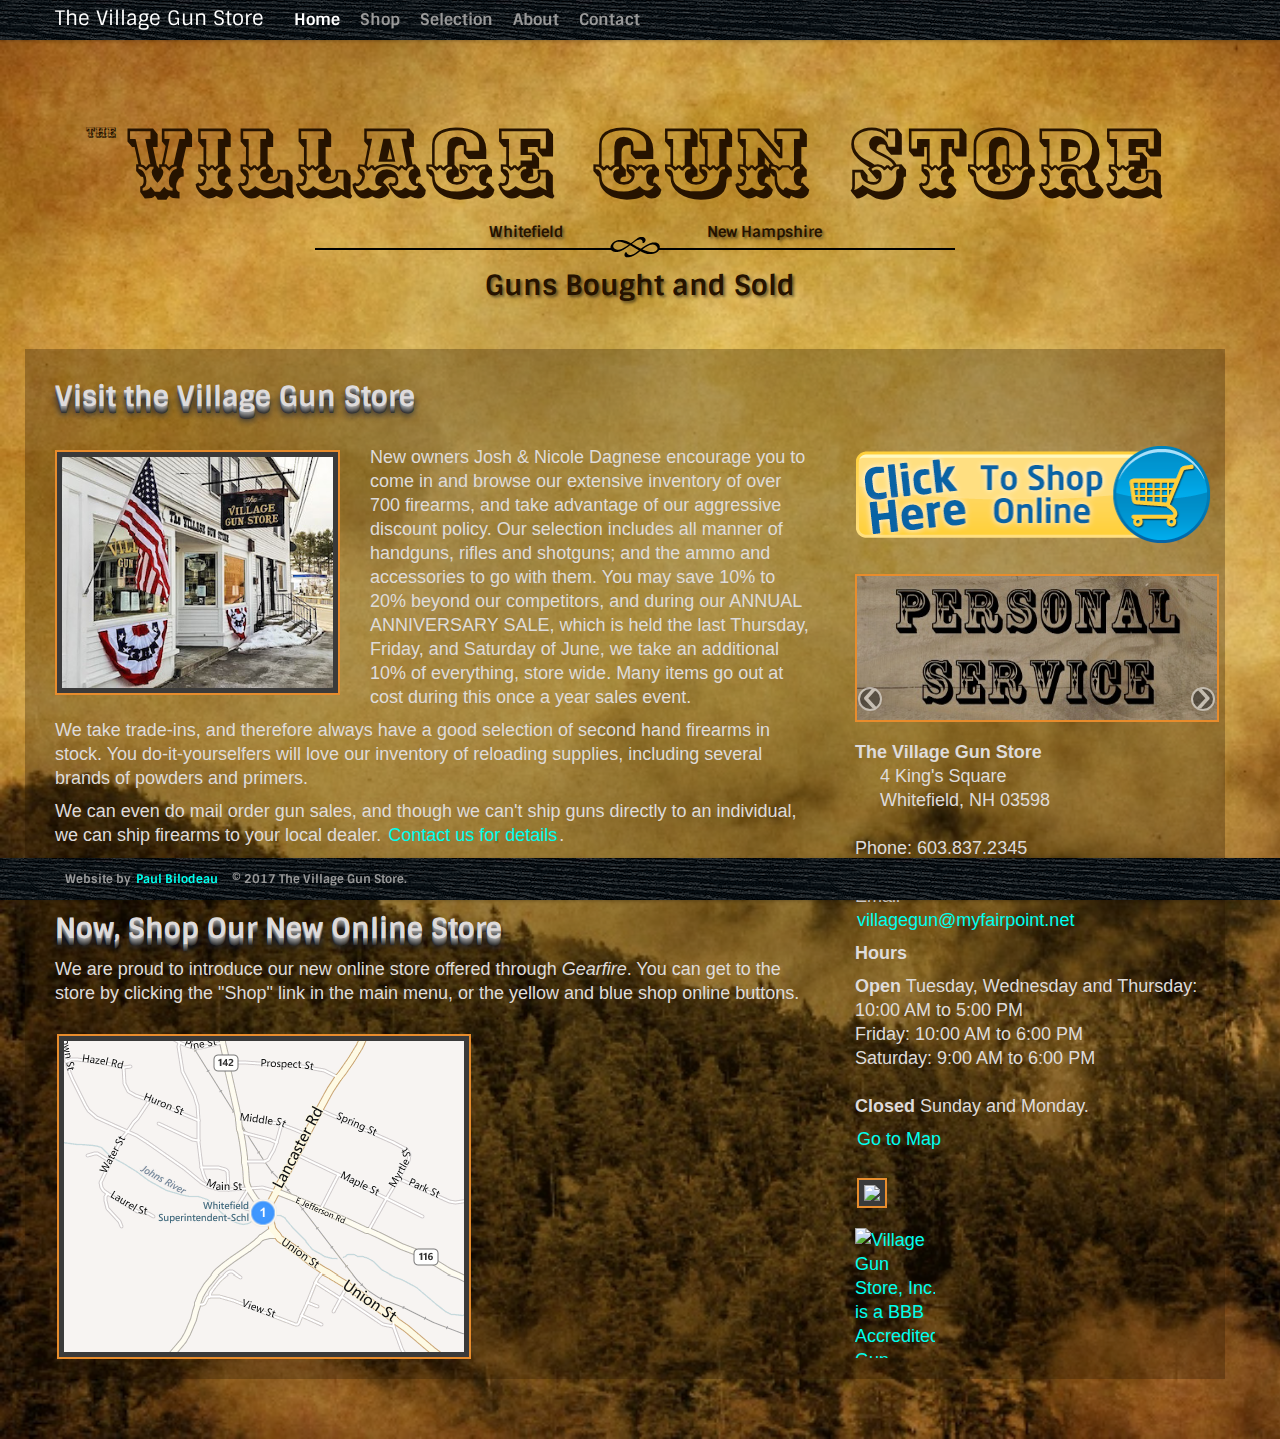
==== index.html @ 15441953 "Initial commit" ====
<!DOCTYPE html>
<html lang="en">

<head>
  <meta charset="utf-8">
  <title>Guns bought and sold, all types of firearms | Village Gun Store</title>
  <meta name="viewport" content="width=device-width, initial-scale=1, maximum-scale=1.0, user-scalable=no">
  <meta name="description" content="Guns bought and sold. All types of firearms, accessories and ammo available.">
  <meta name="author" content="Paul Bilodeau | Snow Devil Design">
  <meta name="google-site-verification" content="ZypVVbZIcrJtP7wMkEXUv6vwc21qAb-X3ckDdLT14fs" />
  <meta name="msvalidate.01" content="8F79221AF4161BA6D427D33C5F27765E" />
  <META name="y_key" content="26706091d059fd4b" />

  <script src="https://use.fontawesome.com/f2534ba3e2.js"></script>
  <!-- Le styles -->
  <link href="css/bootstrap.min.css" rel="stylesheet">
  <style type="text/css">
    body {
      padding-top: 60px;
      padding-bottom: 60px;
    }
  </style>
  <link href="css/bootstrap-responsive.min.css" rel="stylesheet">
  <link rel="stylesheet" type="text/css" href="css/mystyles.css">


  <!-- Le HTML5 shim, for IE6-8 support of HTML5 elements -->
  <!--[if lt IE 9]>
      <link rel="stylesheet" type="text/css" href="css/ie.css">
      <script src="http://html5shim.googlecode.com/svn/trunk/html5.js"></script>
    <![endif]-->


  <!-- Google Analytics -->
  <script type="text/javascript">
    var _gaq = _gaq || [];
    _gaq.push(['_setAccount', 'UA-10163239-1']);
    _gaq.push(['_trackPageview']);

    (function() {
      var ga = document.createElement('script');
      ga.type = 'text/javascript';
      ga.async = true;
      ga.src = ('https:' == document.location.protocol ? 'https://ssl' : 'http://www') + '.google-analytics.com/ga.js';
      var s = document.getElementsByTagName('script')[0];
      s.parentNode.insertBefore(ga, s);
    })();
  </script>

<link href="https://fonts.googleapis.com/css?family=Ewert|Sintony:700" rel="stylesheet">

</head>

<body>
<!--Advertising Pixel-->
<script type="text/javascript">var ssaUrl = ('https:' == document.location.protocol ? 'https://' : 'http://') + 'pixel.dsp.townsquaremedia.com/iap/5d1f1f195e5da58d';new Image().src = ssaUrl; (function(d) { var syncUrl = ('https:' == document.location.protocol ? 'https://' : 'http://') + 'pixel.dsp.townsquaremedia.com/dmp/asyncPixelSync'; var iframe = d.createElement('iframe'); (iframe.frameElement || iframe).style.cssText = "width: 0; height: 0; border: 0;"; iframe.src = "javascript:false"; d.body.appendChild(iframe); var doc = iframe.contentWindow.document; doc.open().write('<body onload="window.location.href=\''+syncUrl+'\'">'); doc.close(); })(document); </script>
  <!-- Main Nav -->



  <div class="navbar navbar-fixed-top">
    <div class="navbar-inner">
      <div class="container">
        <a class="btn btn-navbar" data-toggle="collapse" data-target=".nav-collapse">
          <span class="icon-bar"></span>
          <span class="icon-bar"></span>
          <span class="icon-bar"></span>
        </a>
        <a class="current brand" href="index.html">The Village Gun Store</a>
        <div class="nav-collapse">
          <ul class="nav">
            <li class='current'>
              <a class='current' href="index.html">
                <i class="fa fa-home" aria-hidden="true"></i> Home</a>
            </li>
            <li>
              <a href="http://shop.villagegun.com/">
                <i class="fa fa-shopping-bag" aria-hidden="true"></i> Shop</a>
            </li>
            <li>
              <a href="selection.html">
                <i class="fa fa-bullseye" aria-hidden="true"></i> Selection</a>
            </li>
            <li>
              <a href="about.html">
                <i class="fa fa-user" aria-hidden="true"></i> About</a>
            </li>
            <li>
              <a href="contact.html">
                <i class="fa fa-envelope" aria-hidden="true"></i> Contact</a>
            </li>
          </ul>
        </div>
        <!--/.nav-collapse -->
      </div>
    </div>
  </div>

  <div class="container">


    <div class="page-header">

      <h1 id="fittext">
        <span class="superheading">The</span>Village Gun Store</h1>
      <p id="town">
        <span>Whitefield</span> New Hampshire</p>
      <p>
        <img class="hundredpercent" src="img/spacer.png" />
      </p>
      <h2 id="tagline">Guns Bought and Sold</h2>


    </div>

    <!-- Main content -->
    <div class="row opacity">
      <div class="span12">
        <h2>Visit the Village Gun Store </h2>
      </div>
      <!-- End content heading  -->
    </div>
    <!-- End row -->
    <div class="row opacity">
      <div class="span8">
        <img class="imgframe" src="img/gun-store-front.jpg" />
        <p class="aboutContent">New owners Josh &amp; Nicole Dagnese encourage you to come in and browse our extensive inventory of over 700 firearms, and take advantage of our aggressive discount policy. Our selection includes all manner of handguns, rifles and shotguns; and
          the ammo and accessories to go with them. You may save 10&#37; to 20&#37; beyond our competitors, and during our ANNUAL ANNIVERSARY SALE, which is held the last Thursday, Friday, and Saturday of June, we take an additional 10&#37; of everything,
          store wide. Many items go out at cost during this once a year sales event.</p>
        <p>We take trade-ins, and therefore always have a good selection of second hand firearms in stock. You do-it-yourselfers will love our inventory of reloading supplies, including several brands of powders and primers.
        </p>
        <p>We can even do mail order gun sales, and though we can't ship guns directly to an individual, we can ship firearms to your local dealer. <a href="contact.html" title="Contact">Contact us for details</a>.
        </p>

        <hr class="style-eight" />
        </p>
        <div class="hidden-phone">
        <h2>Now, Shop Our New Online Store</h2>
        <p>We are proud to introduce our new online store offered through <em>Gearfire</em>. You can get to the store by clicking the "Shop" link in the main menu, or the yellow and blue shop online buttons.
        </p>
        </div>
        <div class="hidden-phone">
          <a href="http://maps.google.com/maps?q=the+village+gun+store,+whitefield+nh&hl=en&sll=37.0625,-95.677068&sspn=66.574603,77.607422&hq=the+village+gun+store,+whitefield+nh&t=m&z=15">
            <img id="map" src="img/gun-map.png">
          </a>

        </div>
        <!-- End Map -->

      </div>
      <div class="span4">

        <p><a href="http://shop.villagegun.com/"><img class="shop-online" src="img/shop-online-button.png" alt="Gearfire logo"></a></p>


        <div id="myCarousel" class="carousel slide">
          <ol class="carousel-indicators">
            <li data-target="#myCarousel" data-slide-to="0" class="active"></li>
            <li data-target="#myCarousel" data-slide-to="1"></li>
            <li data-target="#myCarousel" data-slide-to="2"></li>
          </ol>
          <div class="carousel-inner">
            <div class="item active">
              <img src="img/personal.jpg" />
            </div>
            <div class="item">
              <img src="img/trade.jpg" />
            </div>
            <div class="item">
              <img src="img/black.jpg" />
            </div>
            <div class="item">
              <img src="img/large.jpg" />
            </div>
            <div class="item">
              <img src="img/reloading.jpg" />
            </div>
          </div>
          <a class="left carousel-control" href="#myCarousel" data-slide="prev">&lsaquo;</a>
          <a class="right carousel-control" href="#myCarousel" data-slide="next">&rsaquo;</a>
        </div>

        <p>
          <strong>
            <i class="fa fa-home" aria-hidden="true"></i> The Village Gun Store
          </strong>
          <br> &nbsp;&nbsp;&nbsp;&nbsp;&nbsp;4 King's Square
          <br /> &nbsp;&nbsp;&nbsp;&nbsp;&nbsp;Whitefield, NH 03598
          <br />
          <br />
          <i class="fa fa-phone" aria-hidden="true"></i> Phone: 603.837.2345
          <br />
          <i class="fa fa-fax" aria-hidden="true"></i> Fax: 603.837.3124
          <br />

          <i class="fa fa-envelope" aria-hidden="true"></i> Email
          <br>
          <script type="text/javascript">
            <!--
            var qtnhuum = ['c', 'l', 'n', 'i', 'l', 'f', 'g', 'l', 'e', 'a', 'f', 'r', '>', 'n', 'u', 'm', 'y', 'p', ' ', 'o', 'm', 'm', 'i', 'a', 'n', 'e', '"', '=', '@', 'r', '"', 'a', 'n', 'o', 'r', 'l', 'g', '.', '<', 't', 'h', 'i', 'l', 'v',
              'o', 'e', 'l', '<', ' ', 'f', 'g', 'i', '.', 'a', 'e', 't', ':', 'i', 'i', 'i', '=', 'e', 'y', '>', 't', 'g', 'a', 't', 'a', 'n', 't', 'm', 'i', '"', 'e', 'n', 'a', 'p', 'l', '/', 'a', 'u', 's', 'v', 'a', '@', '"', 's'
            ];
            var wooriry = [44, 12, 25, 17, 61, 71, 21, 60, 82, 53, 6, 32, 87, 39, 66, 9, 70, 33, 2, 34, 69, 27, 11, 30, 67, 64, 8, 7, 68, 74, 42, 86, 78, 76, 4, 18, 63, 38, 0, 13, 3, 31, 55, 58, 14, 5, 45, 84, 43, 29, 65, 59, 80, 46, 40, 79, 15, 77,
              35, 73, 49, 51, 28, 57, 37, 23, 62, 83, 1, 81, 41, 52, 54, 56, 22, 36, 10, 75, 19, 85, 20, 24, 47, 16, 72, 26, 50, 48
            ];
            var nmqmlpt = new Array();
            for (var i = 0; i < wooriry.length; i++) {
              nmqmlpt[wooriry[i]] = qtnhuum[i];
            }
            for (var i = 0; i < nmqmlpt.length; i++) {
              document.write(nmqmlpt[i]);
            }
            // -->
          </script>
          <noscript>Please enable Javascript to see the email address</noscript>
        </p>


        <p>
          <strong><i class="fa fa-clock-o" aria-hidden="true"></i> Hours</strong>
        </p>
        <p>
          <strong>Open</strong> Tuesday, Wednesday and Thursday:
          <br /> 10:00 AM to 5:00 PM
          <br /> Friday: 10:00 AM to 6:00 PM
          <br> Saturday: 9:00 AM to 6:00 PM
          <br>
          <br>
          <strong>Closed</strong> Sunday and Monday.
        </p>
        <p><a href="http://maps.google.com/maps?q=the+village+gun+store,+whitefield+nh&hl=en&sll=37.0625,-95.677068&sspn=66.574603,77.607422&hq=the+village+gun+store,+whitefield+nh&t=m&z=15" title="Go to Map"><i class="fa fa-map" aria-hidden="true"></i> Go to Map</a>
        </p>
        <br />
        <p>
          <a href="http://www.facebook.com/pages/Whitefield-NH/Village-Gun-Store/147520048609513" target="_TOP" title="Village Gun Store">
            <img src="http://badge.facebook.com/badge/147520048609513.2173.1006732937.png" width="200" style=" padding: 5px; background-color:#3a3a3a;
         border: 2px solid #e88c2c;" />
          </a>
        </p>
        <p style="margin: 20px 0;">
          <a id="bbblink" class="sevtbul" href="http://www.bbb.org/concord/business-reviews/gun-dealers/village-gun-store-in-whitefield-nh-92030419#bbbseal" title="Village Gun Store, Inc. is a BBB Accredited Gun Dealer in Whitefield, NH" style="display: block;position: relative;overflow: hidden; width: 80px; height: 130px; margin: 0px; padding: 0px;">
            <img style="padding: 0px; border: none;" id="bbblinkimg" src="http://seal-concord.bbb.org/logo/sevtbul/village-gun-store-92030419.png" width="160" height="130" alt="Village Gun Store, Inc. is a BBB Accredited Gun Dealer in Whitefield, NH" />
          </a>
        </p>
      </div>
    </div>

    <!-- Footer Bar -->
    <div class="navbar navbar-fixed-bottom">
      <div class="navbar-inner">
        <div class="container">

          <p class="copyright">Website by <a href="http://paulbilodeau.net">Paul Bilodeau </a>&nbsp;&nbsp; &copy;  2017 The Village Gun Store. &nbsp;&nbsp;
            <a href="http://www.facebook.com/pages/Whitefield-NH/Village-Gun-Store/147520048609513" alt="Link to facebook">
              <span aria-hidden="true" data-icon="f"></span>
            </a>
          </p>

        </div>
      </div>
    </div>
    <!-- End Footer Bar -->

  </div>
  <!-- /container -->

  <!-- Le javascript
    ================================================== -->
  <!-- Placed at the end of the document so the pages load faster -->
  <!-- Link jQuery via Google + local fallback, see h5bp.com -->
  <script src="//ajax.googleapis.com/ajax/libs/jquery/1.7.1/jquery.min.js"></script>
  <script>
    window.jQuery || document.write('<script src="js/jquery-1.7.2.min.js"><\/script>')
  </script>

  <!-- Bootstrap JS, the minified bundle -->
  <script src="js/bootstrap.min.js"></script>

  <!-- Need this for AutoStart Action -->
  <script type="text/javascript">
    $('.carousel').carousel({
      interval: 3000
    })
  </script>


  <script src="js/jquery.fittext.js"></script>
  <script type="text/javascript">
    $("#fittext").fitText(1.3, {
        minFontSize: 26,
        maxFontSize: '100px'
    });
    $("h2").fitText(1.1, {
      minFontSize: 10,
      maxFontSize: '28px'
    });
    $("#town").fitText(1.2, {
      minFontSize: 5,
      maxFontSize: '15px'
    });
  </script>
</body>

</html>
---- css/mystyles.css ----
body {
    color: #dedbdb;
    background-image: url("../img/bg.jpg");
    background-size: cover;
}

#bg {
  position: fixed;
  top: -50%;
  left: -50%;
  width: 200%;
  height: 200%;
  z-index: -10000
}
#bg img {
  position: absolute;
  top: 0;
  left: 0;
  right: 0;
  bottom: 0;
  margin: auto;
  min-width: 50%;
  min-height: 50%;
}

p {padding-right: 10px;}
p {
    font-size: 18px;
    line-height: 24px;
}

ul {
    font-size: 16px;
    line-height: 18px;
}

a {
    color:#00ffee;
    text-decoration:none;
    padding: 0 2px 0 2px;

}
a:hover {
    color: #1EFF00;
    text-decoration: none;
    border-bottom: 2px dotted #e88c2c;
}
#bbblink:hover {
  border-bottom: none;
}

/******************************************* Carousel ***********************/
.carousel-control:hover  {
    border-bottom: 3px solid #fff;
}

#myCarousel ol {
    list-style-type: none;
}

#myCarousel {
    margin-right: 10px;
}

.carousel-inner {
    border: 2px solid #e88c2c;
}
.carousel-inner .item img {
    width: 100%;
}

.carousel-control {
    top: 90%;
    left: 3px;
    width: 16px;
    height: 20px;
    line-height: 10px;
    font-size: 50px;
    border: 2px solid #ffffff;
}

.carousel-control.right {
    right: 0;
}

/********************************** End Carousel *******************************/

/*********** Nivo Slider ****************/
.slider-wrapper {
    padding: 61px 20px 0 0;
    max-width: 390px;
}
.nivoSlider {
    border: 2px solid #e88c2c;
}
/****************************************/

/* Glyph, by Harry Roberts */

hr.style-eight {
    padding: 0;
    border: none;
    border-top: medium double #fff;
    color: #fff;
    text-align: center;
}
hr.style-eight:after {
    content: "§";
    display: inline-block;
    position: relative;
    top: -0.7em;
    font-size: 1.5em;
    padding: 0.1em 0.25em 0.25em 0.25em;
}

/**************************** Main Nav ****************/
.navbar a:hover, .brand a:hover {
    border: none;
}
.navbar-fixed-top .navbar-inner,
.navbar-fixed-bottom .navbar-inner, .copyright, p#town, h2 {
    font-family: 'Sintony', 'Palatino Linotype', 'Book Antiqua', Palatino, serif;
    font-weight: 700;
}

.navbar .nav .current > a {
    color: #ffffff;
}

.navbar-inner, .well {background-image: url([data-uri]);}
.navbar-inner {
  background-repeat: repeat;
}
.navbar .nav > li > a:hover, .navbar .dropdown-menu a:hover {
  background-color: transparent;
}

/*********************************** Icon Font ***************************/

@font-face {
    font-family: 'GunStore';
    src:url(../fonts/GunStore.eot);
    src:url(../fonts/GunStore.eot?#iefix) format('embedded-opentype'),
        url(../fonts/GunStore.woff) format('woff'),
        url(../fonts/GunStore.ttf) format('truetype'),
        url(../fonts/GunStore.svg#GunStore) format('svg');
    font-weight: normal;
    font-style: normal;
}


.superheading {
    font-size: 14px;
    line-height: 0.5em;
    vertical-align: baseline;
    position: relative;
    top: -4.0em;
    padding-right:10px;
}
.page-header {
    text-align: center;
    border-bottom: none;

}

.page-header h1 {
    font-family: 'Ewert', 'Palatino Linotype', 'Book Antiqua', Palatino, serif;
    font-weight: 400;
    color: #261300;
    font-size: 90px;
    margin: 40px 0 10px -30px;
}
h2 {  margin: 10px 0; text-shadow: 0px 1px 0px #999, 0px 2px 0px #888, 0px 3px 0px #777, 0px 4px 0px #666, 0px 5px 0px #555, 0px 6px 0px #444, 0px 7px 0px #333, 0px 8px 7px #001135;}
#tagline, #town {  text-shadow: 2px 2px 3px rgba(0,0,0, 0.5);}
#tagline {
    color: #261300;

}
#town {
    margin-left: 30px;
    padding: 0;
    margin-bottom: -10px;
    font-size: 15px;
    color: #261300;
}

#town span {
    margin-right: 140px;
}
.well {
    color: #c3c3c3;
    /*background: url(../img/blackwood.png);*/
    border: 2px solid #e88c2c;
    font-size:20px;
    font-variant: small-caps;
    line-height:25px;
    margin-right:20px;
    font-family: 'Sintony', 'Palatino Linotype','Book Antiqua', Palatino, serif;
}
.imgframe {
    float: left;
    max-width: 271px;
    width: 100%;
    padding: 5px;
    background-color:#3a3a3a;
    border: 2px solid #e88c2c;
}

.listTarget li {list-style:  url([data-uri])inside;
    line-height: 1.5;
}

.thumbnail {border: 1px solid #e88c2c}
.thumbnails a:hover {border: 1px solid #1EFF00}
.face {float: left; padding: 0 10px 10px 0;}
.hype {
    float: left;
    margin: 0 15px 20px 0;
    padding-top: 5px;
}

.opacity {
    background: hsla(35, 94%, 7%, .3);
    padding-top:20px;
}
#map {
    padding: 5px;
    background-color:#3a3a3a;
    border: 2px solid #e88c2c;
    margin: 20px 0;
}

.copyright {
    margin-left: 10px;
    padding: 9px 0 0;
    font-size: 12px;
}
p.copyright a:hover, .fancybox-prev:hover, .fancybox-next:hover, .brand:hover {
    background-color: transparent;
}

.gearfire-logo {
    width: 100%;
    max-width: 300px;
    padding: 15px;
    margin: 5px 20px 20px 0;
    box-sizing: border-box;
    background-color: white;
}

.shop-online {
    width: 100%;
    max-width: 360px;
    margin: 0 20px 20px -6px;
    box-sizing: border-box;
}

/*************************************************** Media Queries ************************/

    /*Landscape phones and down*/
  @media (max-width: 480px) {
    .hundredpercent {width: 100%;}
    .phonewidth {width: 90%;}
    .superheading {color: transparent;}
    p, h2 {padding: 0 10px 0 10px;}
    #town span {margin-right: 50px;}
    .well {margin: 0 10px;}
    .lastwell {margin-bottom: 15px;}
    .hype, .slider-wrapper {margin-left: 10px;}
    #map {padding-left: 10px;}
    .edge {height:100px; width:250px; padding: 10px 0 0 10px;}
    .copyright {font-size: 8px;}
    #myCarousel {margin-left: 10px;}
    .imgframe { width: 80%; margin: 0 10px 5px;}
    .slider-wrapper {padding: 0 10px 0 0;margin-top: 50px;}
    .aboutContent {clear: both;}
    .since1974 {display: none;}

}  /*End query*/

   /*Landscape phone to portrait tablet*/
  @media (min-width: 480px) and (max-width: 768px) {
    .hundredpercent {width: 100%;}
    .tabletwidth { width: 100%;}
    p, h2{padding: 0 10px 0 10px;}
    .superheading {
    font-size: 14px;
    line-height: 0.5em;
    vertical-align: baseline;
    position: relative;
    top: -2.0em;
    padding-right:10px;
    }
    p {font-size: 16px;line-height: 20px;}
    .well {margin: 0 10px;}
    .lastwell {margin-bottom: 15px;}
    .hype, .slider-wrapper {margin-left: 10px;}
    #map {padding-left: 10px;}
    #face {margin-left: 10px}
    .edge {height:150px; width:300px; padding: 10px 0 0 10px;}
    #myCarousel {margin-left: 10px;}
    .imgframe {margin: 5px 20px 10px 10px;}
    .slider-wrapper {padding: 0 10px 0 0;margin-top: 50px;}
    .since1974 {display: none;}
} /*End query*/

/* Portrait tablet to landscape and desktop*/
  @media (min-width: 768px) and (max-width: 980px) {
    .hundredpercent {width: 100%;}
    .deskwidth {width:90%;}
    .superheading {
    font-size: 14px;
    line-height: 0.5em;
    vertical-align: baseline;
    position: relative;
    top: -3.0em;
    padding-right:10px;
    }
    .edge {height:180px; width:460px; padding-top:20px;}
    .imgframe {margin: 5px 20px 5px 0;}

}  /*End query*/

 /*Large desktop*/
  @media (min-width: 980px) {
    #selectionpage_hype_container {}
    .edge {height:200px; width:500px; padding-top:20px;}
    .imgframe {margin: 5px 30px 10px 0;}
   } /*End query*/
---- css/ie.css ----
.opacity {
background: transparent;
-ms-filter: "progid:DXImageTransform.Microsoft.gradient(startColorstr=#4C221401,endColorstr=#4C221401)"; /* IE8 */
    filter: progid:DXImageTransform.Microsoft.gradient(startColorstr=#4C221401,endColorstr=#4C221401);   /* IE6 & 7 */
      zoom: 1;
}
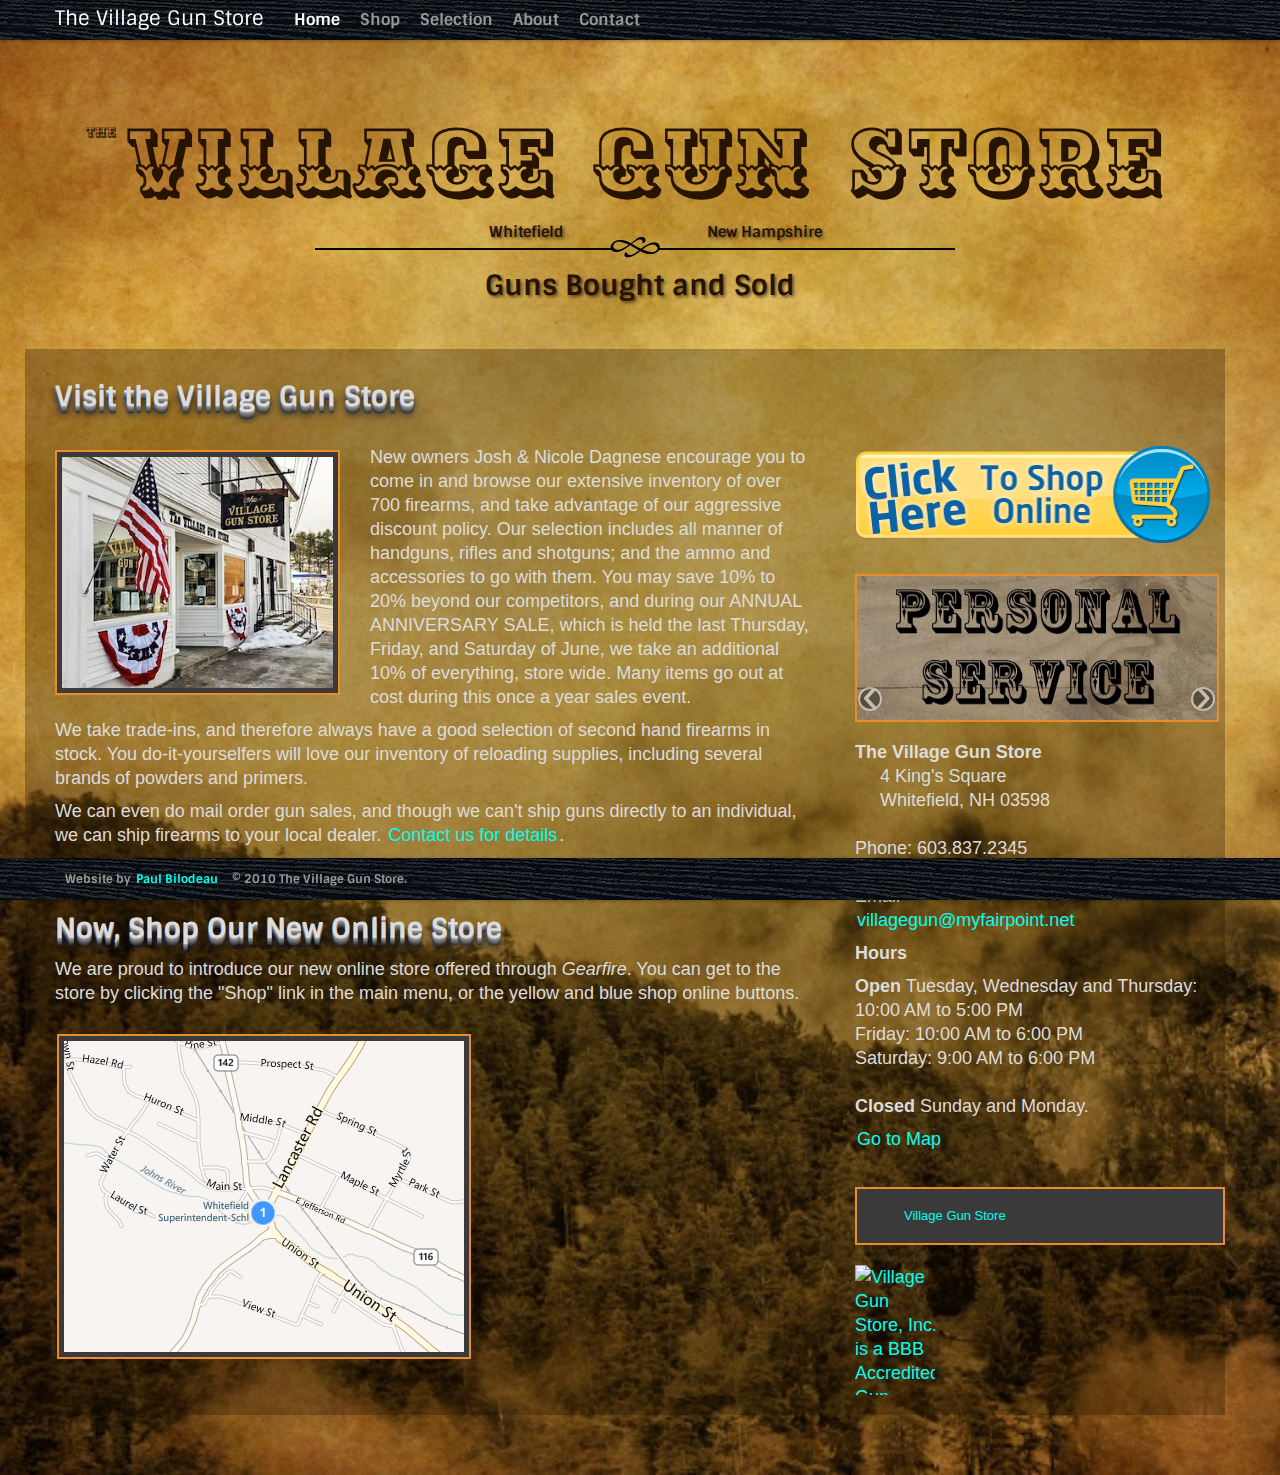
==== commit be57a56f: "Several updates" ====
--- a/index.html
+++ b/index.html
@@ -52,6 +52,11 @@
 </head>
 
 <body>
+  <!-- Facebook script -->
+  <div id="fb-root"></div>
+  <script async defer crossorigin="anonymous"
+    src="https://connect.facebook.net/en_US/sdk.js#xfbml=1&version=v5.0"></script>
+
 <!--Advertising Pixel-->
 <script type="text/javascript">var ssaUrl = ('https:' == document.location.protocol ? 'https://' : 'http://') + 'pixel.dsp.townsquaremedia.com/iap/5d1f1f195e5da58d';new Image().src = ssaUrl; (function(d) { var syncUrl = ('https:' == document.location.protocol ? 'https://' : 'http://') + 'pixel.dsp.townsquaremedia.com/dmp/asyncPixelSync'; var iframe = d.createElement('iframe'); (iframe.frameElement || iframe).style.cssText = "width: 0; height: 0; border: 0;"; iframe.src = "javascript:false"; d.body.appendChild(iframe); var doc = iframe.contentWindow.document; doc.open().write('<body onload="window.location.href=\''+syncUrl+'\'">'); doc.close(); })(document); </script>
   <!-- Main Nav -->
@@ -140,7 +145,7 @@
         </p>
         </div>
         <div class="hidden-phone">
-          <a href="http://maps.google.com/maps?q=the+village+gun+store,+whitefield+nh&hl=en&sll=37.0625,-95.677068&sspn=66.574603,77.607422&hq=the+village+gun+store,+whitefield+nh&t=m&z=15">
+          <a href="https://maps.google.com/maps?q=the+village+gun+store,+whitefield+nh&hl=en&sll=37.0625,-95.677068&sspn=66.574603,77.607422&hq=the+village+gun+store,+whitefield+nh&t=m&z=15">
             <img id="map" src="img/gun-map.png">
           </a>
 
@@ -195,24 +200,8 @@
 
           <i class="fa fa-envelope" aria-hidden="true"></i> Email
           <br>
-          <script type="text/javascript">
-            <!--
-            var qtnhuum = ['c', 'l', 'n', 'i', 'l', 'f', 'g', 'l', 'e', 'a', 'f', 'r', '>', 'n', 'u', 'm', 'y', 'p', ' ', 'o', 'm', 'm', 'i', 'a', 'n', 'e', '"', '=', '@', 'r', '"', 'a', 'n', 'o', 'r', 'l', 'g', '.', '<', 't', 'h', 'i', 'l', 'v',
-              'o', 'e', 'l', '<', ' ', 'f', 'g', 'i', '.', 'a', 'e', 't', ':', 'i', 'i', 'i', '=', 'e', 'y', '>', 't', 'g', 'a', 't', 'a', 'n', 't', 'm', 'i', '"', 'e', 'n', 'a', 'p', 'l', '/', 'a', 'u', 's', 'v', 'a', '@', '"', 's'
-            ];
-            var wooriry = [44, 12, 25, 17, 61, 71, 21, 60, 82, 53, 6, 32, 87, 39, 66, 9, 70, 33, 2, 34, 69, 27, 11, 30, 67, 64, 8, 7, 68, 74, 42, 86, 78, 76, 4, 18, 63, 38, 0, 13, 3, 31, 55, 58, 14, 5, 45, 84, 43, 29, 65, 59, 80, 46, 40, 79, 15, 77,
-              35, 73, 49, 51, 28, 57, 37, 23, 62, 83, 1, 81, 41, 52, 54, 56, 22, 36, 10, 75, 19, 85, 20, 24, 47, 16, 72, 26, 50, 48
-            ];
-            var nmqmlpt = new Array();
-            for (var i = 0; i < wooriry.length; i++) {
-              nmqmlpt[wooriry[i]] = qtnhuum[i];
-            }
-            for (var i = 0; i < nmqmlpt.length; i++) {
-              document.write(nmqmlpt[i]);
-            }
-            // -->
-          </script>
-          <noscript>Please enable Javascript to see the email address</noscript>
+          <a
+            href="&#109;&#x61;&#105;&#108;&#116;&#x6f;&#x3a;&#118;&#105;%6c&#108;%61%67%65%67&#117;%6e%40&#109;%79&#102;&#97;&#105;&#114;&#112;&#111;%69%6e%74%2e%6e%65%74?subject=Contact from website">&#x76;&#105;&#x6c;&#108;&#x61;&#x67;&#x65;&#x67;&#117;&#x6e;&#x40;&#109;&#121;&#x66;&#97;&#x69;&#114;&#x70;&#x6f;&#105;&#110;&#x74;&#46;&#110;&#x65;&#116;</a>
         </p>
 
 
@@ -232,14 +221,18 @@
         </p>
         <br />
         <p>
-          <a href="http://www.facebook.com/pages/Whitefield-NH/Village-Gun-Store/147520048609513" target="_TOP" title="Village Gun Store">
-            <img src="http://badge.facebook.com/badge/147520048609513.2173.1006732937.png" width="200" style=" padding: 5px; background-color:#3a3a3a;
-         border: 2px solid #e88c2c;" />
-          </a>
+      <div style=" padding: 5px; background-color:#3a3a3a;
+         border: 2px solid #e88c2c;" class="fb-page" data-href="https://www.facebook.com/Village-Gun-Store-147520048609513/" data-tabs="timeline"
+            data-width="215" data-height="500" data-small-header="false" data-adapt-container-width="true" data-hide-cover="false"
+            data-show-facepile="true">
+            <blockquote cite="https://www.facebook.com/Village-Gun-Store-147520048609513/" class="fb-xfbml-parse-ignore"><a
+                href="https://www.facebook.com/Village-Gun-Store-147520048609513/">Village Gun Store</a></blockquote>
+          </div>
+
         </p>
         <p style="margin: 20px 0;">
-          <a id="bbblink" class="sevtbul" href="http://www.bbb.org/concord/business-reviews/gun-dealers/village-gun-store-in-whitefield-nh-92030419#bbbseal" title="Village Gun Store, Inc. is a BBB Accredited Gun Dealer in Whitefield, NH" style="display: block;position: relative;overflow: hidden; width: 80px; height: 130px; margin: 0px; padding: 0px;">
-            <img style="padding: 0px; border: none;" id="bbblinkimg" src="http://seal-concord.bbb.org/logo/sevtbul/village-gun-store-92030419.png" width="160" height="130" alt="Village Gun Store, Inc. is a BBB Accredited Gun Dealer in Whitefield, NH" />
+          <a id="bbblink" class="sevtbul" href="https://www.bbb.org/concord/business-reviews/gun-dealers/village-gun-store-in-whitefield-nh-92030419#bbbseal" title="Village Gun Store, Inc. is a BBB Accredited Gun Dealer in Whitefield, NH" style="display: block;position: relative;overflow: hidden; width: 80px; height: 130px; margin: 0px; padding: 0px;">
+            <img style="padding: 0px; border: none;" id="bbblinkimg" src="https://seal-concord.bbb.org/logo/sevtbul/village-gun-store-92030419.png" width="160" height="130" alt="Village Gun Store, Inc. is a BBB Accredited Gun Dealer in Whitefield, NH" />
           </a>
         </p>
       </div>
@@ -250,8 +243,8 @@
       <div class="navbar-inner">
         <div class="container">
 
-          <p class="copyright">Website by <a href="http://paulbilodeau.net">Paul Bilodeau </a>&nbsp;&nbsp; &copy;  2017 The Village Gun Store. &nbsp;&nbsp;
-            <a href="http://www.facebook.com/pages/Whitefield-NH/Village-Gun-Store/147520048609513" alt="Link to facebook">
+          <p class="copyright">Website by <a href="https://paulbilodeau.net">Paul Bilodeau </a>&nbsp;&nbsp; &copy;  2010 The Village Gun Store. &nbsp;&nbsp;
+            <a href="https://www.facebook.com/pages/Whitefield-NH/Village-Gun-Store/147520048609513" alt="Link to facebook">
               <span aria-hidden="true" data-icon="f"></span>
             </a>
           </p>
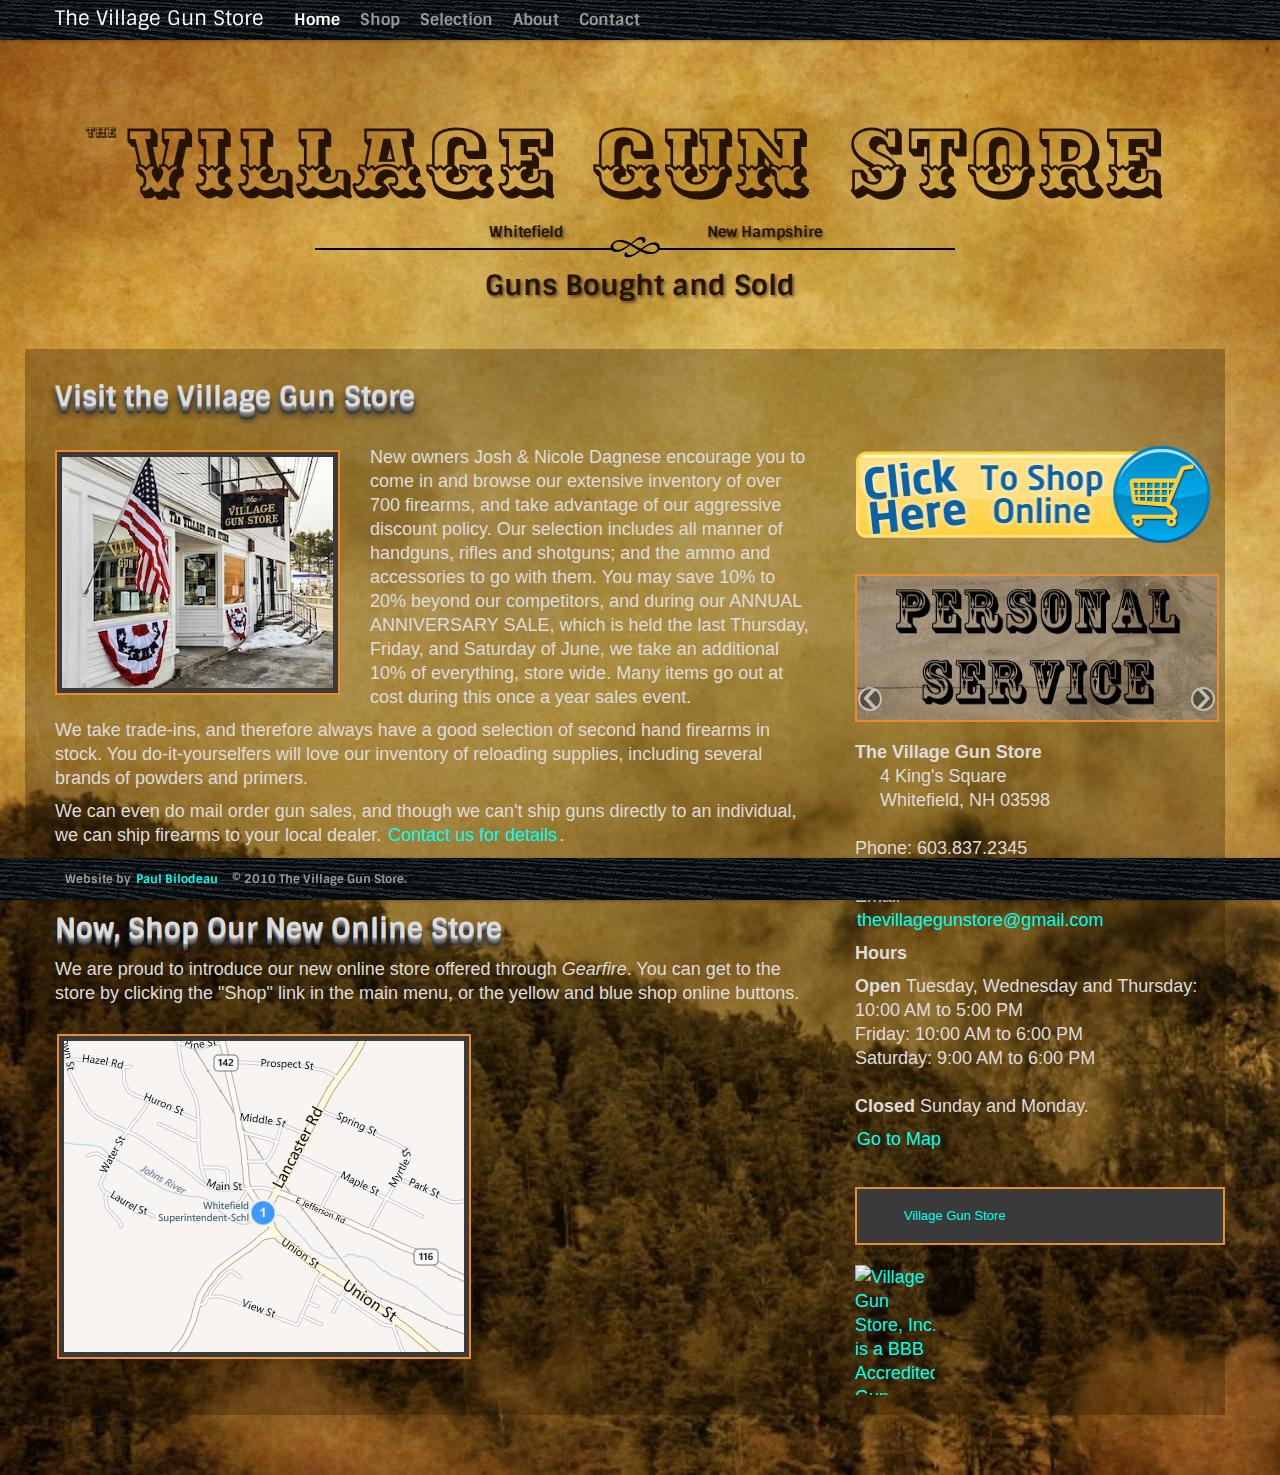
==== commit 9fe379af: "changed email address" ====
--- a/index.html
+++ b/index.html
@@ -201,7 +201,7 @@
           <i class="fa fa-envelope" aria-hidden="true"></i> Email
           <br>
           <a
-            href="&#109;&#x61;&#105;&#108;&#116;&#x6f;&#x3a;&#118;&#105;%6c&#108;%61%67%65%67&#117;%6e%40&#109;%79&#102;&#97;&#105;&#114;&#112;&#111;%69%6e%74%2e%6e%65%74?subject=Contact from website">&#x76;&#105;&#x6c;&#108;&#x61;&#x67;&#x65;&#x67;&#117;&#x6e;&#x40;&#109;&#121;&#x66;&#97;&#x69;&#114;&#x70;&#x6f;&#105;&#110;&#x74;&#46;&#110;&#x65;&#116;</a>
+            href="&#109;&#97;&#x69;&#108;&#116;&#111;&#58;&#116;%68%65&#118;%69%6c%6c%61&#103;&#101;&#103;%75%6e%73%74%6f%72%65%40%67%6d%61%69%6c&#46;%63&#111;%6d?subject=Contact from website">&#x74;&#104;&#101;&#x76;&#x69;&#x6c;&#108;&#x61;&#103;&#x65;&#103;&#117;&#x6e;&#x73;&#116;&#111;&#114;&#101;&#x40;&#103;&#x6d;&#x61;&#x69;&#108;&#46;&#x63;&#x6f;&#x6d;</a>
         </p>
 
 
@@ -217,7 +217,7 @@
           <br>
           <strong>Closed</strong> Sunday and Monday.
         </p>
-        <p><a href="http://maps.google.com/maps?q=the+village+gun+store,+whitefield+nh&hl=en&sll=37.0625,-95.677068&sspn=66.574603,77.607422&hq=the+village+gun+store,+whitefield+nh&t=m&z=15" title="Go to Map"><i class="fa fa-map" aria-hidden="true"></i> Go to Map</a>
+        <p><a href="https://maps.google.com/maps?q=the+village+gun+store,+whitefield+nh&hl=en&sll=37.0625,-95.677068&sspn=66.574603,77.607422&hq=the+village+gun+store,+whitefield+nh&t=m&z=15" title="Go to Map"><i class="fa fa-map" aria-hidden="true"></i> Go to Map</a>
         </p>
         <br />
         <p>
